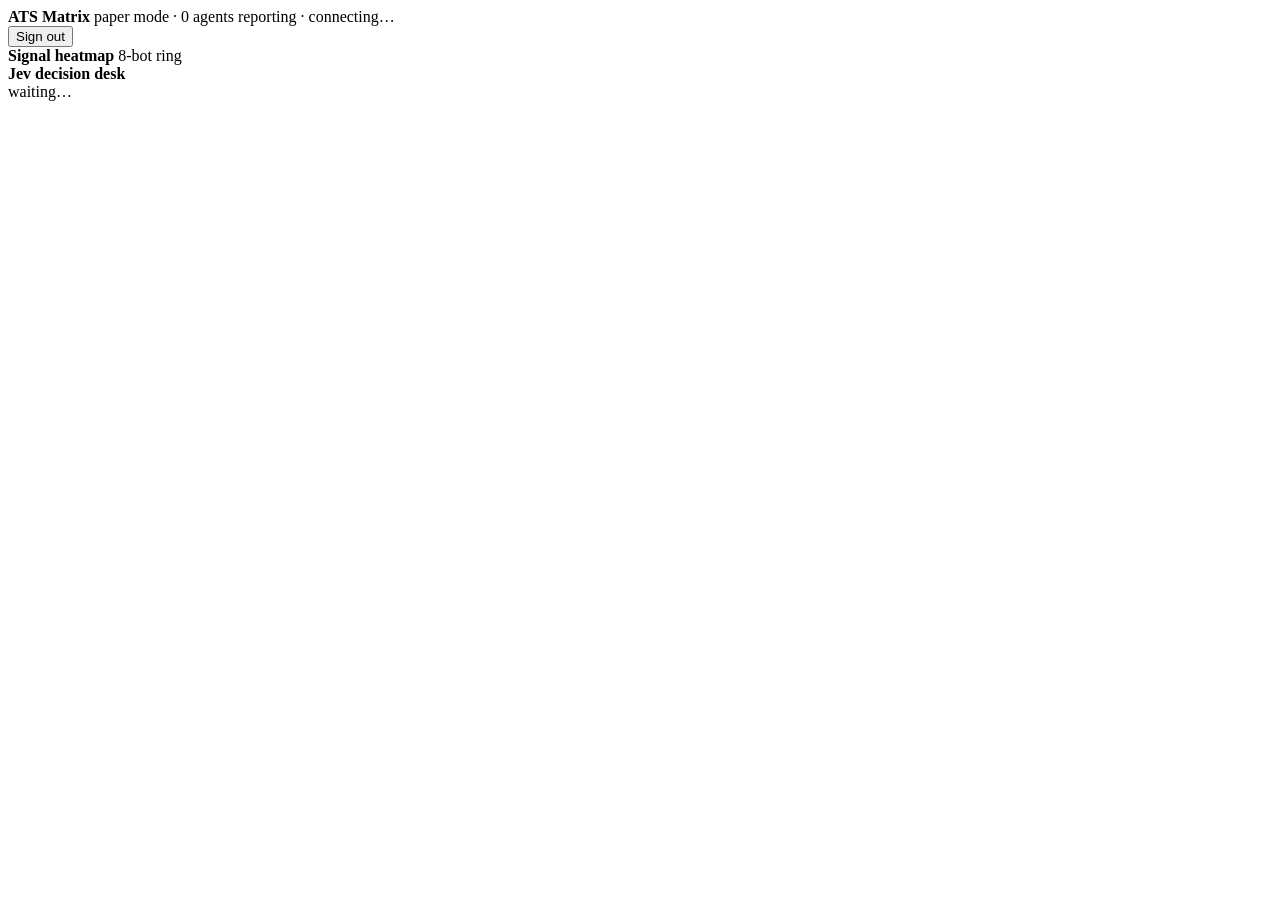
==== trading/web/index.html @ cd76bc2f "Run in the cloud on Render with a phone app icon and password login - trading/cloud.py: one-containe" ====
<!doctype html>
<html lang="en"><head><meta charset="utf-8">
<meta name="viewport" content="width=device-width,initial-scale=1,viewport-fit=cover">
<title>ATS Matrix</title>
<meta name="theme-color" content="#0f1115">
<meta name="mobile-web-app-capable" content="yes">
<meta name="apple-mobile-web-app-capable" content="yes">
<meta name="apple-mobile-web-app-status-bar-style" content="black-translucent">
<meta name="apple-mobile-web-app-title" content="ATS Matrix">
<link rel="manifest" href="/manifest.webmanifest">
<link rel="icon" href="/icons/favicon-32.png" sizes="32x32">
<link rel="apple-touch-icon" href="/icons/apple-touch-icon.png">
<link rel="stylesheet" href="/app.css">
</head><body>
<header><b>ATS Matrix</b> <span class="mut">paper mode · <span id="total">0</span> agents reporting · <span id="status">connecting…</span></span>
<form method="post" action="/logout"><button type="submit">Sign out</button></form></header>
<div id="shards"></div>
<div id="hud"><div class="card"><b>Signal heatmap</b> <span class="mut">8-bot ring</span><div id="heat"></div></div>
<div class="card"><b>Jev decision desk</b><div id="desk" class="mut">waiting…</div></div></div>
<div id="log"></div>
<script src="/app.js"></script>
</body></html>
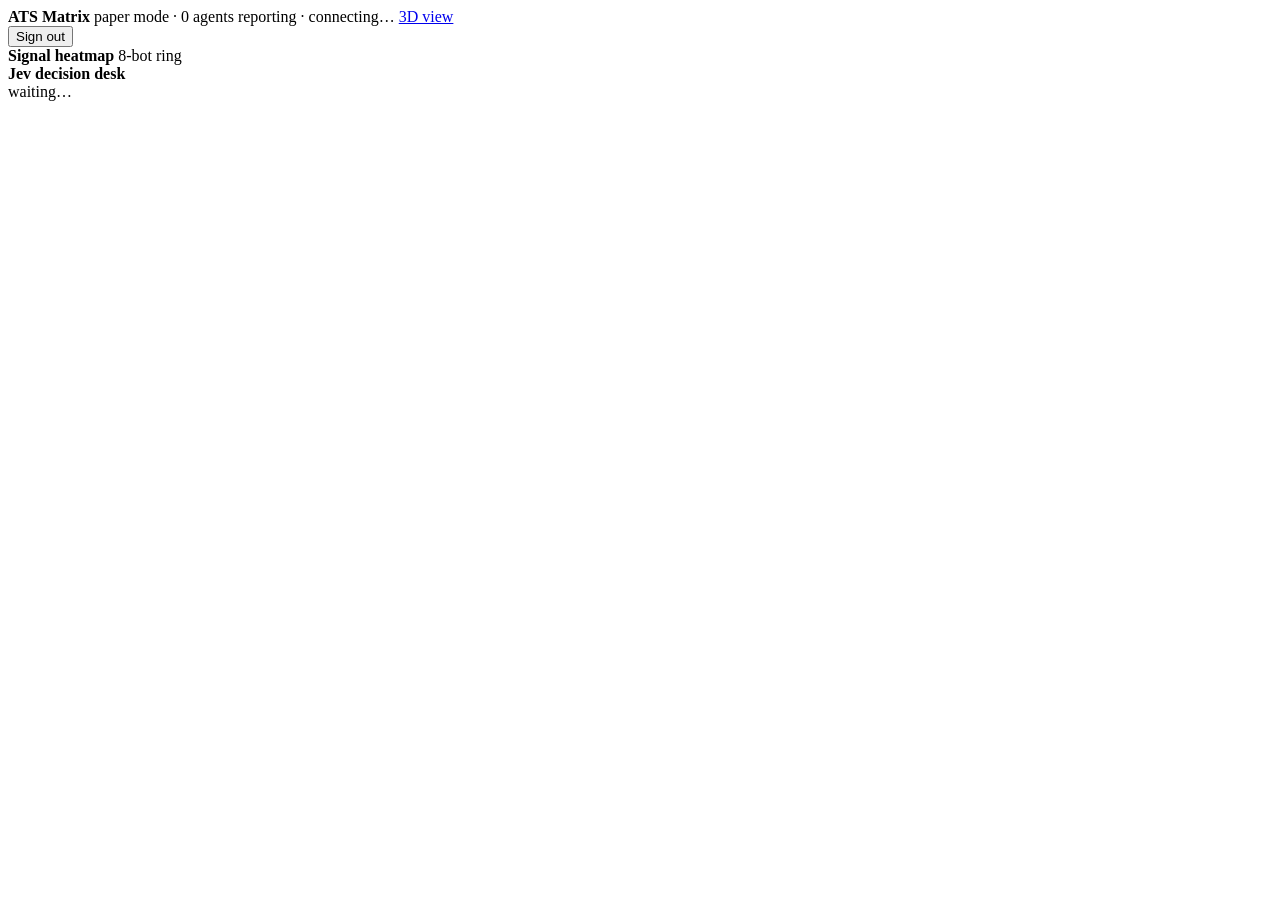
==== commit 14afc193: "Merge main (#4, #5) and fit departments, brains, 3D view and slider onto it - The /3d page moves int" ====
--- a/trading/web/index.html
+++ b/trading/web/index.html
@@ -13,10 +13,13 @@
 <link rel="stylesheet" href="/app.css">
 </head><body>
 <header><b>ATS Matrix</b> <span class="mut">paper mode · <span id="total">0</span> agents reporting · <span id="status">connecting…</span></span>
+<a href="/3d">3D view</a>
 <form method="post" action="/logout"><button type="submit">Sign out</button></form></header>
 <div id="shards"></div>
 <div id="hud"><div class="card"><b>Signal heatmap</b> <span class="mut">8-bot ring</span><div id="heat"></div></div>
 <div class="card"><b>Jev decision desk</b><div id="desk" class="mut">waiting…</div></div></div>
+<div id="matrixpanel" class="card" hidden><b>Whole Matrix</b> <span class="mut" id="matrixsub"></span>
+<div class="tbl-wrap"><table id="mtable"></table></div><div id="pairs"></div></div>
 <div id="log"></div>
 <script src="/app.js"></script>
 </body></html>
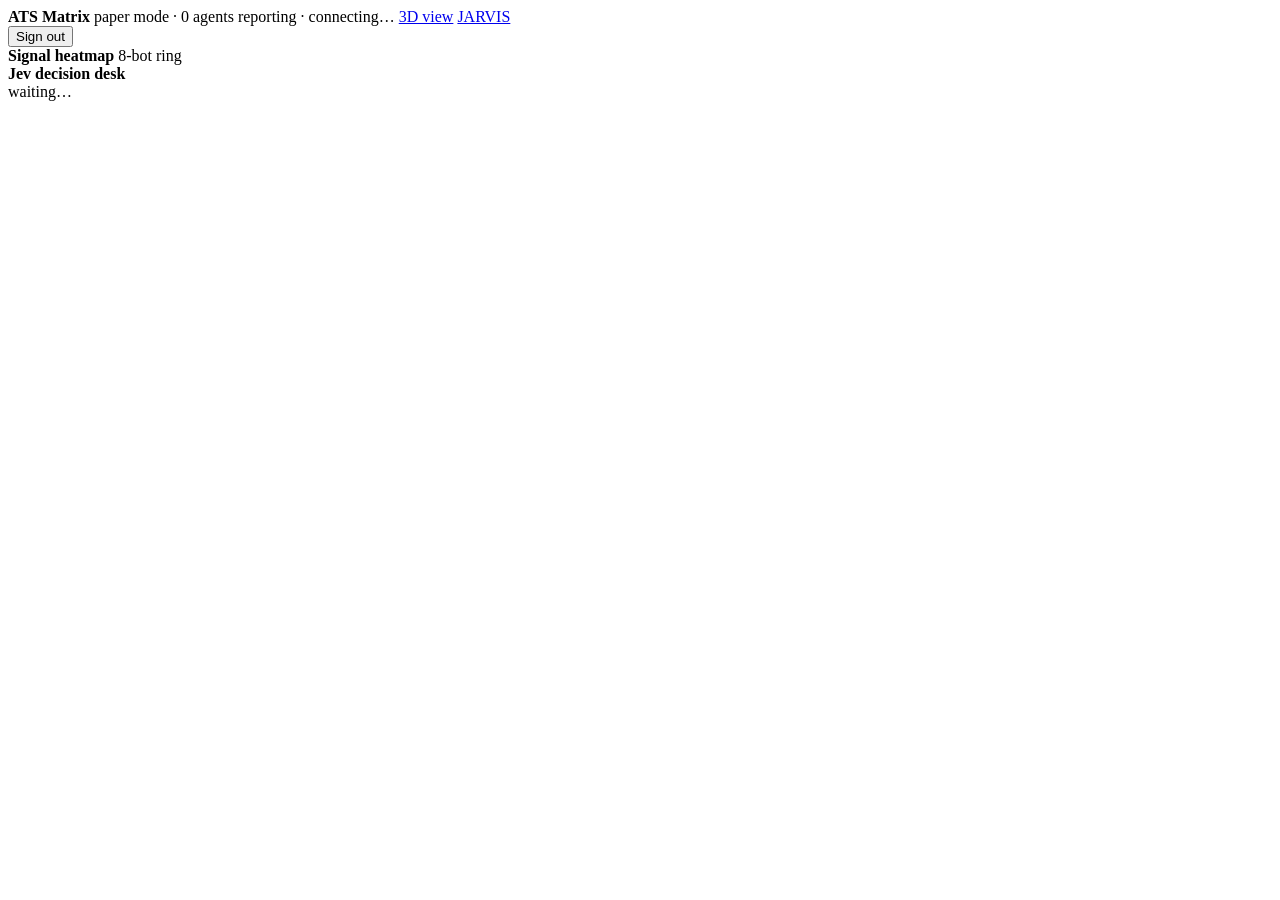
==== commit f7bd7649: "JARVIS: voice and hologram assistant who knows the app, owner-only; real platform connectors in pape" ====
--- a/trading/web/index.html
+++ b/trading/web/index.html
@@ -13,7 +13,7 @@
 <link rel="stylesheet" href="/app.css">
 </head><body>
 <header><b>ATS Matrix</b> <span class="mut">paper mode · <span id="total">0</span> agents reporting · <span id="status">connecting…</span></span>
-<a href="/3d">3D view</a>
+<a href="/3d">3D view</a> <a href="/jarvis">JARVIS</a>
 <form method="post" action="/logout"><button type="submit">Sign out</button></form></header>
 <div id="shards"></div>
 <div id="hud"><div class="card"><b>Signal heatmap</b> <span class="mut">8-bot ring</span><div id="heat"></div></div>
